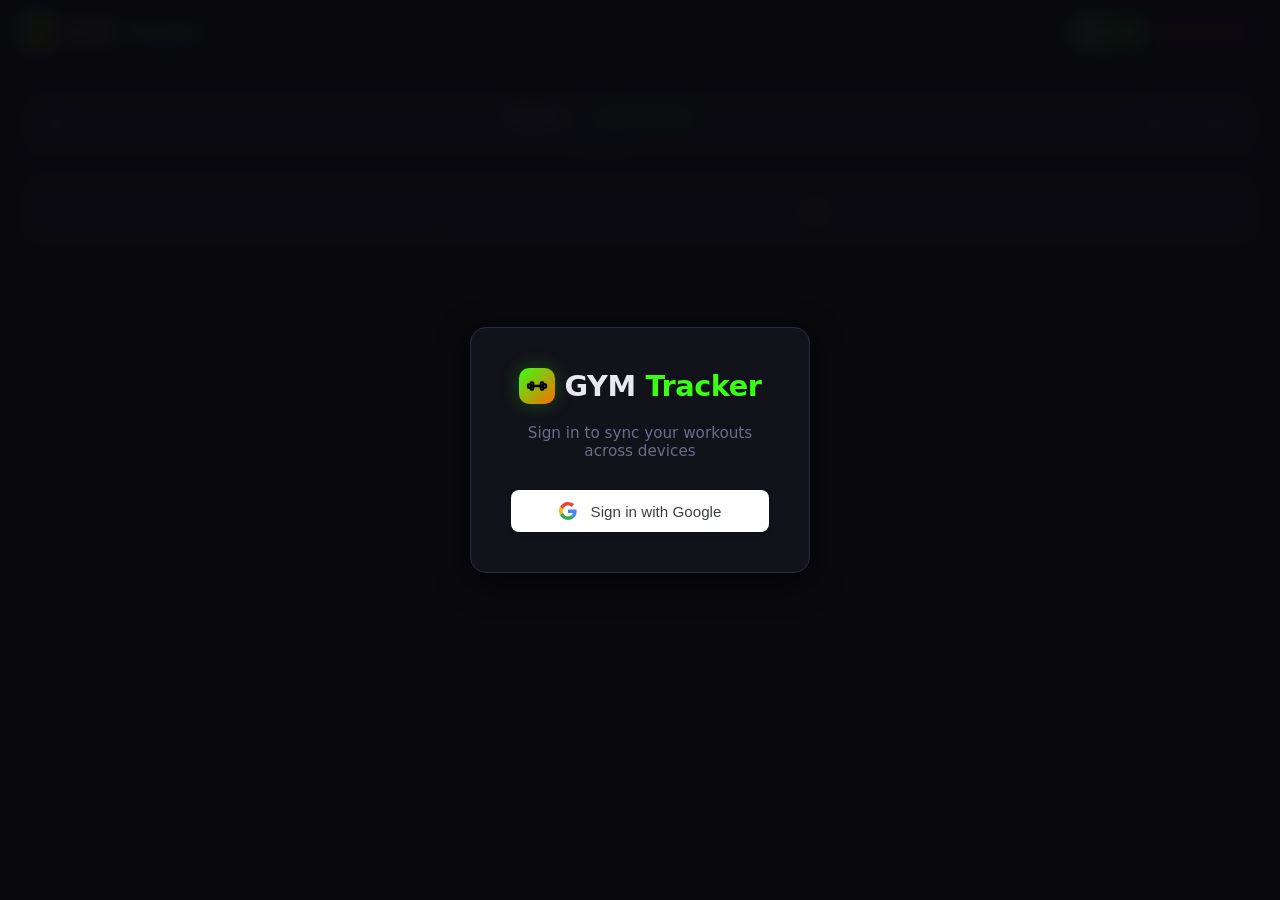
==== index.html @ c867c42c "Add some charts" ====
<!DOCTYPE html>
<html lang="en">
<head>
  <meta charset="UTF-8" />
  <meta name="viewport" content="width=device-width, initial-scale=1.0" />
  <meta name="theme-color" content="#0a0a0f" />
  <meta name="description" content="GYM Tracker – Intermediate Advanced Workout PWA" />
  <title>GYM Tracker</title>
  <link rel="manifest" href="manifest.json" />
  <link rel="icon" type="image/svg+xml" href="favicon.svg" />
  <link rel="shortcut icon" href="favicon.svg" />
  <link rel="stylesheet" href="css/styles.css" />
</head>
<body>

<!-- ── Header ──────────────────────────────────────────────── -->
<header>
  <div class="header-inner">
    <div class="logo">
      <div class="logo-icon">
        <!-- Dumbbell SVG -->
        <svg xmlns="http://www.w3.org/2000/svg" width="22" height="22" viewBox="0 0 24 24"
             fill="none" stroke="#000" stroke-width="2.2" stroke-linecap="round" stroke-linejoin="round">
          <rect x="2"  y="10" width="4" height="4" rx="1"/>
          <rect x="18" y="10" width="4" height="4" rx="1"/>
          <rect x="5"  y="8"  width="3" height="8" rx="1"/>
          <rect x="16" y="8"  width="3" height="8" rx="1"/>
          <line x1="8" y1="12" x2="16" y2="12" stroke-width="2.5"/>
        </svg>
      </div>
      GYM <span>Tracker</span>
    </div>
    <div class="header-actions">
      <div id="save-indicator">
        <svg viewBox="0 0 16 16" fill="none" stroke="currentColor"
             stroke-width="2.5" stroke-linecap="round" stroke-linejoin="round">
          <polyline points="2 8 6 12 14 4"/>
        </svg>
        Saved
      </div>
      <div id="cloud-indicator" class="cloud-indicator"></div>
      
      <!-- New User Profile / Sign Out Block -->
      <div id="user-profile" class="user-profile" style="display: none;">
        <img id="user-avatar" src="" alt="Avatar" />
        <button class="btn btn-ghost btn-sm" onclick="signOut()" title="Sign Out">
          <svg width="14" height="14" viewBox="0 0 24 24" fill="none" stroke="currentColor" stroke-width="2.5" stroke-linecap="round" stroke-linejoin="round"><path d="M9 21H5a2 2 0 0 1-2-2V5a2 2 0 0 1 2-2h4"></path><polyline points="16 17 21 12 16 7"></polyline><line x1="21" y1="12" x2="9" y2="12"></line></svg>
        </button>
      </div>
      
      <!-- Nav Toggles -->
      <button id="btn-nav-stats" class="btn btn-neon btn-sm" onclick="openStatsView()">
        📊 Stats
      </button>
      <button id="btn-nav-workout" class="btn btn-neon btn-sm" onclick="closeStatsView()" style="display: none;">
        🏋️ Workouts
      </button>

      <button class="btn btn-danger btn-sm" onclick="openConfirm()">
        🗑 Reset Week
      </button>
    </div>
  </div>
</header>


<!-- ── Main ────────────────────────────────────────────────── -->
<main>
  
  <!-- ── WORKOUT VIEW ── -->
  <div id="view-workout">
    <!-- ── Week Navigation ──────────────────────────────────── -->
    <div class="week-nav">
      <button class="btn-week-nav" onclick="prevWeek()" title="Previous week (←)">
        <svg xmlns="http://www.w3.org/2000/svg" width="16" height="16" viewBox="0 0 24 24"
             fill="none" stroke="currentColor" stroke-width="2.5"
             stroke-linecap="round" stroke-linejoin="round">
          <polyline points="15 18 9 12 15 6"/>
        </svg>
      </button>

      <div class="week-nav-center">
        <div class="week-nav-top">
          <span id="week-label" class="week-label-text">Week —</span>
          <span id="week-context" class="week-context-badge badge-current">Current Week</span>
        </div>
        <div id="week-date-range" class="week-date-range">Loading…</div>
      </div>

      <button class="btn-week-nav" onclick="nextWeek()" title="Next week (→)">
        <svg xmlns="http://www.w3.org/2000/svg" width="16" height="16" viewBox="0 0 24 24"
             fill="none" stroke="currentColor" stroke-width="2.5"
             stroke-linecap="round" stroke-linejoin="round">
          <polyline points="9 18 15 12 9 6"/>
        </svg>
      </button>

      <button class="btn btn-ghost btn-sm" id="btn-today" onclick="goToCurrentWeek()">
        Today
      </button>
    </div>

    <!-- ── Stats Bar ─────────────────────────────────────────── -->
    <div class="week-stats" id="week-stats">
      <div class="stats-empty">No exercises logged for this week yet — add some! 💪</div>
    </div>

    <!-- ── Day Cards ─────────────────────────────────────────── -->
    <div class="days-grid" id="days-grid">
      <!-- Populated by render.js → renderAll() -->
    </div>
  </div>
  <!-- ── END WORKOUT VIEW ── -->

  <!-- ── STATS / ANALYTICS VIEW ── -->
  <div id="view-stats" style="display: none;">
    <h2 class="stats-page-title">Analytics & Progress</h2>
    
    <div class="chart-card">
      <h3>Workout Consistency</h3>
      <p class="chart-subtitle">Total workouts completed per week</p>
      <div class="chart-container">
        <canvas id="consistencyChart"></canvas>
      </div>
    </div>

    <div class="chart-card">
      <div class="chart-header">
        <div>
          <h3>Exercise Progression</h3>
          <p class="chart-subtitle">Max weight logged per week</p>
        </div>
        <select id="stats-exercise-select" class="custom-input" style="width: auto; min-width: 200px;" onchange="updateProgressionChart()"></select>
      </div>
      <div class="chart-container">
        <canvas id="progressionChart"></canvas>
      </div>
    </div>
  </div>
  <!-- ── END STATS VIEW ── -->

</main>

<footer>
  Built with ❤️ · <a href="#" onclick="openConfirm(); return false;">Reset Week</a>
</footer>

<!-- ── Add Exercise Modal ───────────────────────────────────── -->
<div class="modal-overlay" id="modal-overlay" onclick="handleOverlayClick(event)">
  <div class="modal" role="dialog" aria-modal="true" aria-labelledby="modal-title">
    <div class="modal-header">
      <div>
        <div class="modal-title" id="modal-title">Add Exercise</div>
        <div class="modal-day-tag" id="modal-day-tag"></div>
      </div>
      <button class="btn-close-modal" onclick="closeModal()" title="Close">✕</button>
    </div>
    <div class="modal-search-wrap">
      <div class="search-wrap-inner">
        <span class="search-icon">🔍</span>
        <input
          class="modal-search"
          id="modal-search"
          type="text"
          placeholder="Search exercises…"
          autocomplete="off"
          oninput="filterExercises(this.value)"
        />
      </div>
    </div>
    <div class="exercise-db-list" id="exercise-db-list"></div>

    <!-- ── Custom Exercise Footer ─────────────────────────── -->
    <div class="modal-custom-footer">

      <!-- Toggle button (collapsed by default) -->
      <button class="btn-custom-toggle" id="btn-custom-toggle"
              onclick="toggleCustomForm()">
        <svg xmlns="http://www.w3.org/2000/svg" width="14" height="14" viewBox="0 0 24 24"
             fill="none" stroke="currentColor" stroke-width="2.5"
             stroke-linecap="round" stroke-linejoin="round">
          <line x1="12" y1="5" x2="12" y2="19"/><line x1="5" y1="12" x2="19" y2="12"/>
        </svg>
        Add Custom Exercise
      </button>

      <!-- Expandable form (hidden by default) -->
      <div class="custom-exercise-form" id="custom-exercise-form">
        <div class="custom-form-fields">
          <div class="custom-field">
            <label class="custom-label">Exercise Name</label>
            <input
              class="custom-input"
              id="custom-ex-name"
              type="text"
              placeholder="e.g. Cable Face Pull"
              autocomplete="off"
              oninput="validateCustomForm()"
            />
          </div>
          <div class="custom-field">
            <label class="custom-label">Video URL <span class="custom-label-opt">(optional)</span></label>
            <input
              class="custom-input"
              id="custom-ex-url"
              type="url"
              placeholder="https://youtu.be/…"
              autocomplete="off"
              oninput="validateCustomForm()"
            />
          </div>
        </div>
        <div class="custom-form-actions">
          <button class="btn btn-ghost btn-sm" onclick="cancelCustomForm()">Cancel</button>
          <button class="btn btn-neon btn-sm" id="btn-add-custom"
                  onclick="submitCustomExercise()" disabled>
            Add Exercise
          </button>
        </div>
      </div>

    </div>
  </div>
</div>

<!-- ── Reset Confirm Dialog ─────────────────────────────────── -->
<div id="confirm-overlay" onclick="handleConfirmOverlay(event)">
  <div class="confirm-box">
    <div class="confirm-icon">⚠️</div>
    <div class="confirm-title">Reset the entire week?</div>
    <div class="confirm-text">
      This will permanently remove all exercises and set data.
      This action cannot be undone.
    </div>
    <div class="confirm-actions">
      <button class="btn btn-ghost"  onclick="closeConfirm()">Cancel</button>
      <button class="btn btn-danger" onclick="confirmReset()">Yes, Reset</button>
    </div>
  </div>
</div>

<!-- ── Scripts (order matters) ──────────────────────────────── -->
<!-- Chart.js -->
<script src="https://cdn.jsdelivr.net/npm/chart.js"></script>

<!-- Firebase SDK (compat v9) -->
<script src="https://www.gstatic.com/firebasejs/10.4.0/firebase-app-compat.js"></script>
<script src="https://www.gstatic.com/firebasejs/10.4.0/firebase-auth-compat.js"></script>
<script src="https://www.gstatic.com/firebasejs/10.4.0/firebase-firestore-compat.js"></script>

<!-- Application Scripts -->
<script src="js/data.js"></script>
<script src="js/firebase.js"></script>
<script src="js/state.js"></script>
<script src="js/render.js"></script>
<script src="js/modal.js"></script>
<script src="js/week.js"></script>
<script src="js/stats.js"></script>
<script src="js/app.js"></script>

<!-- ── Auth Overlay ─────────────────────────────────────────── -->
<div id="auth-overlay" class="auth-overlay open">
  <div class="auth-card">
    <div class="logo" style="display: flex;">
      <div class="logo-icon">
        <svg xmlns="http://www.w3.org/2000/svg" width="22" height="22" viewBox="0 0 24 24"
             fill="none" stroke="#000" stroke-width="2.2" stroke-linecap="round" stroke-linejoin="round">
          <rect x="2"  y="10" width="4" height="4" rx="1"/>
          <rect x="18" y="10" width="4" height="4" rx="1"/>
          <rect x="5"  y="8"  width="3" height="8" rx="1"/>
          <rect x="16" y="8"  width="3" height="8" rx="1"/>
          <line x1="8" y1="12" x2="16" y2="12" stroke-width="2.5"/>
        </svg>
      </div>
      GYM <span>Tracker</span>
    </div>
    <p>Sign in to sync your workouts across devices</p>
    <button class="btn btn-google" onclick="signIn()">
      <svg style="margin-right: 8px;" width="18" height="18" viewBox="0 0 48 48">
        <path fill="#EA4335" d="M24 9.5c3.54 0 6.71 1.22 9.21 3.6l6.85-6.85C35.9 2.38 30.47 0 24 0 14.62 0 6.51 5.38 2.56 13.22l7.98 6.19C12.43 13.72 17.74 9.5 24 9.5z"/>
        <path fill="#4285F4" d="M46.98 24.55c0-1.57-.15-3.09-.38-4.55H24v9.02h12.94c-.58 2.96-2.26 5.48-4.78 7.18l7.73 6c4.51-4.18 7.09-10.36 7.09-17.65z"/>
        <path fill="#FBBC05" d="M10.53 28.59c-.48-1.45-.76-2.99-.76-4.59s.27-3.14.76-4.59l-7.98-6.19C.92 16.46 0 20.12 0 24c0 3.88.92 7.54 2.56 10.78l7.97-6.19z"/>
        <path fill="#34A853" d="M24 48c6.48 0 11.93-2.13 15.89-5.81l-7.73-6c-2.15 1.45-4.92 2.3-8.16 2.3-6.26 0-11.57-4.22-13.47-9.91l-7.98 6.19C6.51 42.62 14.62 48 24 48z"/>
        <path fill="none" d="M0 0h48v48H0z"/>
      </svg>
      Sign in with Google
    </button>
  </div>
</div>

</body>
</html>
---- css/styles.css ----
/* ── Reset & Root ───────────────────────────────────── */
*, *::before, *::after { box-sizing: border-box; margin: 0; padding: 0; }

:root {
  --bg:        #0a0a0f;
  --surface:   #12121a;
  --card:      #1a1a26;
  --card2:     #20202e;
  --border:    #2a2a3e;
  --neon:      #39ff14;
  --neon2:     #ff6b00;
  --text:      #e8e8f0;
  --muted:     #6b6b8a;
  --danger:    #ff3d5a;
  --radius:    16px;
  --radius-sm: 8px;
  --shadow:    0 8px 32px rgba(0,0,0,.6);
  --glow:      0 0 18px rgba(57,255,20,.25);
  --glow2:     0 0 18px rgba(255,107,0,.25);
  --font:      'Inter', 'Segoe UI', system-ui, sans-serif;
}

html { scroll-behavior: smooth; }

body {
  background: var(--bg);
  color: var(--text);
  font-family: var(--font);
  min-height: 100vh;
  overflow-x: hidden;
}

/* ── Scrollbar ──────────────────────────────────────── */
::-webkit-scrollbar { width: 6px; }
::-webkit-scrollbar-track { background: var(--surface); }
::-webkit-scrollbar-thumb { background: var(--border); border-radius: 4px; }
::-webkit-scrollbar-thumb:hover { background: var(--neon); }

/* ── Noise overlay ──────────────────────────────────── */
body::before {
  content: '';
  position: fixed; inset: 0; pointer-events: none; z-index: 0;
  background-image: url("data:image/svg+xml,%3Csvg viewBox='0 0 200 200' xmlns='http://www.w3.org/2000/svg'%3E%3Cfilter id='n'%3E%3CfeTurbulence type='fractalNoise' baseFrequency='.9' numOctaves='4' stitchTiles='stitch'/%3E%3C/filter%3E%3Crect width='100%25' height='100%25' filter='url(%23n)' opacity='.03'/%3E%3C/svg%3E");
  opacity: .4;
}

/* ── Header ─────────────────────────────────────────── */
header {
  position: sticky; top: 0; z-index: 100;
  background: rgba(10,10,15,.85);
  backdrop-filter: blur(20px);
  -webkit-backdrop-filter: blur(20px);
  border-bottom: 1px solid var(--border);
  padding: 0 20px;
}
.header-inner {
  max-width: 1400px;
  margin: 0 auto;
  height: 64px;
  display: flex;
  align-items: center;
  justify-content: space-between;
  gap: 16px;
}
.logo {
  display: flex; align-items: center; gap: 10px;
  font-size: 1.25rem; font-weight: 800; letter-spacing: -.5px;
}
.logo-icon {
  width: 36px; height: 36px; border-radius: 10px;
  background: linear-gradient(135deg, var(--neon), var(--neon2));
  display: flex; align-items: center; justify-content: center;
  font-size: 1.1rem; box-shadow: var(--glow);
}
.logo span { color: var(--neon); }

.header-actions { display: flex; align-items: center; gap: 10px; }

/* ── Save indicator ─────────────────────────────────── */
#save-indicator {
  display: flex; align-items: center; gap: 6px;
  font-size: .78rem; font-weight: 600; color: var(--neon);
  opacity: 0; transition: opacity .3s;
  padding: 4px 10px; border-radius: 20px;
  background: rgba(57,255,20,.08);
  border: 1px solid rgba(57,255,20,.2);
  white-space: nowrap;
}
#save-indicator.visible { opacity: 1; }
#save-indicator svg { width: 14px; height: 14px; }

/* ── Cloud indicator ────────────────────────────────── */
.cloud-indicator {
  display: flex; align-items: center; gap: 6px;
  font-size: .78rem; font-weight: 600;
  opacity: 0; transition: opacity .3s, background .3s, color .3s, border-color .3s;
  padding: 4px 10px; border-radius: 20px;
  white-space: nowrap;
}
.cloud-indicator.visible { opacity: 1; }

.cloud-syncing {
  color: #fff;
  background: rgba(255,255,255,.08);
  border: 1px solid rgba(255,255,255,.2);
}
.cloud-synced {
  color: var(--neon);
  background: rgba(57,255,20,.08);
  border: 1px solid rgba(57,255,20,.2);
}
.cloud-error {
  color: var(--danger);
  background: rgba(255,61,90,.08);
  border: 1px solid rgba(255,61,90,.2);
}

.cloud-spin {
  display: inline-block;
  animation: spin 1s linear infinite;
  font-size: 1.1em;
}
@keyframes spin { 100% { transform: rotate(360deg); } }

/* ── Buttons ────────────────────────────────────────── */
.btn {
  display: inline-flex; align-items: center; gap: 6px;
  padding: 8px 16px; border-radius: var(--radius-sm);
  font-size: .85rem; font-weight: 600; cursor: pointer;
  border: none; outline: none; transition: all .18s ease;
  position: relative; overflow: hidden;
  user-select: none;
}
.btn::after {
  content: ''; position: absolute; inset: 0;
  background: rgba(255,255,255,.07);
  opacity: 0; transition: opacity .15s;
}
.btn:hover::after { opacity: 1; }
.btn:active { transform: scale(.96); }

.btn-neon {
  background: linear-gradient(135deg, var(--neon), #1dde08);
  color: #000; box-shadow: var(--glow);
}
.btn-neon:hover { box-shadow: 0 0 28px rgba(57,255,20,.5); }

.btn-orange {
  background: linear-gradient(135deg, var(--neon2), #ff8c00);
  color: #fff; box-shadow: var(--glow2);
}
.btn-orange:hover { box-shadow: 0 0 28px rgba(255,107,0,.5); }

.btn-ghost {
  background: transparent; color: var(--muted);
  border: 1px solid var(--border);
}
.btn-ghost:hover { border-color: var(--neon); color: var(--neon); }

.btn-danger {
  background: rgba(255,61,90,.12); color: var(--danger);
  border: 1px solid rgba(255,61,90,.25);
}
.btn-danger:hover { background: rgba(255,61,90,.22); box-shadow: 0 0 18px rgba(255,61,90,.3); }

.btn-sm  { padding: 5px 10px; font-size: .78rem; border-radius: 6px; }
.btn-xs  { padding: 3px 8px;  font-size: .72rem; border-radius: 5px; }

/* ── Main ────────────────────────────────────────────── */
main {
  max-width: 1400px;
  margin: 0 auto;
  padding: 28px 20px 60px;
  position: relative; z-index: 1;
}

/* ── Week header ────────────────────────────────────── */
.week-header {
  display: flex; align-items: center; justify-content: space-between;
  margin-bottom: 28px; flex-wrap: wrap; gap: 12px;
}
.week-title {
  font-size: 1.5rem; font-weight: 800; letter-spacing: -.5px;
}
.week-title span { color: var(--neon); }

/* ── Days grid ──────────────────────────────────────── */
.days-grid {
  display: grid;
  grid-template-columns: repeat(auto-fill, minmax(320px, 1fr));
  gap: 20px;
}

/* ── Day card ───────────────────────────────────────── */
.day-card {
  background: var(--card);
  border: 1px solid var(--border);
  border-radius: var(--radius);
  overflow: hidden;
  box-shadow: var(--shadow);
  animation: cardIn .4s cubic-bezier(.22,1,.36,1) both;
  transition: border-color .25s, box-shadow .25s;
}
.day-card:hover {
  border-color: rgba(57,255,20,.2);
  box-shadow: var(--shadow), var(--glow);
}
.day-card.rest-day:hover {
  border-color: rgba(107,107,138,.3);
  box-shadow: var(--shadow);
}

@keyframes cardIn {
  from { opacity: 0; transform: translateY(24px); }
  to   { opacity: 1; transform: translateY(0); }
}

.day-card:nth-child(1) { animation-delay: .05s; }
.day-card:nth-child(2) { animation-delay: .10s; }
.day-card:nth-child(3) { animation-delay: .15s; }
.day-card:nth-child(4) { animation-delay: .20s; }
.day-card:nth-child(5) { animation-delay: .25s; }
.day-card:nth-child(6) { animation-delay: .30s; }
.day-card:nth-child(7) { animation-delay: .35s; }

.day-header {
  padding: 16px 18px;
  display: flex; align-items: center; justify-content: space-between;
  border-bottom: 1px solid var(--border);
  position: relative;
}
.day-header::before {
  content: '';
  position: absolute; left: 0; top: 0; bottom: 0; width: 3px;
  background: linear-gradient(180deg, var(--neon), var(--neon2));
  border-radius: 0 2px 2px 0;
}
.rest-day .day-header::before { background: var(--muted); opacity: .4; }

.day-name {
  font-size: 1rem; font-weight: 700; letter-spacing: .02em;
}
.day-badge {
  font-size: .7rem; font-weight: 700; text-transform: uppercase;
  letter-spacing: .08em; padding: 3px 8px; border-radius: 20px;
}
.badge-active {
  background: rgba(57,255,20,.12);
  color: var(--neon);
  border: 1px solid rgba(57,255,20,.2);
}
.badge-rest {
  background: rgba(107,107,138,.12);
  color: var(--muted);
  border: 1px solid rgba(107,107,138,.2);
}

.day-body { padding: 16px 18px; }

/* ── Rest day ───────────────────────────────────────── */
.rest-content {
  display: flex; flex-direction: column; align-items: center;
  gap: 8px; padding: 20px 0; opacity: .5;
}
.rest-icon { font-size: 2.2rem; }
.rest-text  { font-size: .85rem; color: var(--muted); font-weight: 500; }

/* ── Exercise list ──────────────────────────────────── */
.exercise-list { display: flex; flex-direction: column; gap: 14px; }

/* ── Exercise item ──────────────────────────────────── */
.exercise-item {
  background: var(--card2);
  border: 1px solid var(--border);
  border-radius: var(--radius-sm);
  overflow: hidden;
  animation: exerciseIn .3s cubic-bezier(.22,1,.36,1) both;
}
@keyframes exerciseIn {
  from { opacity: 0; transform: scaleY(.8); transform-origin: top; }
  to   { opacity: 1; transform: scaleY(1); }
}

.exercise-header {
  padding: 10px 12px;
  display: flex; align-items: center; gap: 8px;
  border-bottom: 1px solid var(--border);
}
.exercise-name-link {
  flex: 1; font-size: .9rem; font-weight: 600;
  color: var(--neon); text-decoration: none;
  transition: color .15s;
}
.exercise-name-link:hover { color: #fff; text-shadow: 0 0 12px var(--neon); }
.exercise-name-link::after {
  content: ' ↗';
  font-size: .72em;
  opacity: .6;
}

.btn-remove-ex {
  width: 22px; height: 22px; border-radius: 50%;
  background: rgba(255,61,90,.1); border: 1px solid rgba(255,61,90,.2);
  color: var(--danger); font-size: .8rem; line-height: 1;
  display: flex; align-items: center; justify-content: center;
  cursor: pointer; transition: all .15s; flex-shrink: 0;
}
.btn-remove-ex:hover {
  background: rgba(255,61,90,.25);
  box-shadow: 0 0 10px rgba(255,61,90,.3);
  transform: rotate(90deg) scale(1.1);
}

/* ── Sets ───────────────────────────────────────────── */
.sets-container { padding: 10px 12px; display: flex; flex-direction: column; gap: 8px; }

.set-row {
  display: flex; align-items: center; gap: 8px;
  animation: setIn .25s ease both;
}
@keyframes setIn {
  from { opacity: 0; transform: translateX(-10px); }
  to   { opacity: 1; transform: translateX(0); }
}

.set-label {
  font-size: .72rem; font-weight: 700; color: var(--muted);
  text-transform: uppercase; letter-spacing: .04em;
  min-width: 44px; flex-shrink: 0;
}

.set-input {
  flex: 1; background: var(--bg);
  border: 1px solid var(--border); border-radius: 6px;
  color: var(--text); font-size: .85rem; font-family: var(--font);
  padding: 6px 10px; outline: none;
  transition: border-color .15s, box-shadow .15s;
}
.set-input::placeholder { color: var(--muted); font-size: .78rem; }
.set-input:focus {
  border-color: var(--neon);
  box-shadow: 0 0 0 2px rgba(57,255,20,.12);
}

.btn-remove-set {
  width: 22px; height: 22px; border-radius: 50%;
  background: transparent; border: 1px solid var(--border);
  color: var(--muted); font-size: .75rem; line-height: 1;
  display: flex; align-items: center; justify-content: center;
  cursor: pointer; transition: all .15s; flex-shrink: 0;
}
.btn-remove-set:hover {
  border-color: var(--danger); color: var(--danger);
  transform: scale(1.15);
}

.sets-actions {
  padding: 0 12px 12px;
  display: flex; gap: 8px;
}

/* ── Add exercise area ──────────────────────────────── */
.add-exercise-area { margin-top: 12px; }

/* ── Modal ──────────────────────────────────────────── */
.modal-overlay {
  position: fixed; inset: 0; z-index: 500;
  background: rgba(0,0,0,.7);
  backdrop-filter: blur(6px);
  display: flex; align-items: center; justify-content: center;
  padding: 20px;
  opacity: 0; pointer-events: none;
  transition: opacity .25s;
}
.modal-overlay.open {
  opacity: 1; pointer-events: all;
}
.modal {
  background: var(--card);
  border: 1px solid var(--border);
  border-radius: var(--radius);
  box-shadow: 0 24px 80px rgba(0,0,0,.8), var(--glow);
  width: 100%; max-width: 480px;
  max-height: 85vh;
  display: flex; flex-direction: column;
  transform: scale(.92) translateY(20px);
  transition: transform .3s cubic-bezier(.22,1,.36,1);
  overflow: hidden;
}
.modal-overlay.open .modal {
  transform: scale(1) translateY(0);
}

.modal-header {
  padding: 18px 20px;
  display: flex; align-items: center; justify-content: space-between;
  border-bottom: 1px solid var(--border);
}
.modal-title    { font-size: 1rem; font-weight: 700; }
.modal-day-tag  {
  font-size: .72rem; color: var(--neon); font-weight: 600;
  background: rgba(57,255,20,.08); padding: 2px 8px; border-radius: 20px;
}
.btn-close-modal {
  width: 28px; height: 28px; border-radius: 50%;
  background: var(--card2); border: 1px solid var(--border);
  color: var(--muted); font-size: 1rem; line-height: 1;
  display: flex; align-items: center; justify-content: center;
  cursor: pointer; transition: all .15s;
}
.btn-close-modal:hover { color: var(--danger); border-color: var(--danger); transform: rotate(90deg); }

.modal-search-wrap { padding: 14px 20px; border-bottom: 1px solid var(--border); }
.modal-search {
  width: 100%;
  background: var(--bg); border: 1px solid var(--border);
  border-radius: var(--radius-sm); color: var(--text);
  font-size: .9rem; font-family: var(--font);
  padding: 9px 14px 9px 36px; outline: none;
  transition: border-color .15s, box-shadow .15s;
}
.modal-search:focus {
  border-color: var(--neon);
  box-shadow: 0 0 0 3px rgba(57,255,20,.1);
}
.search-icon {
  position: absolute; left: 12px; top: 50%; transform: translateY(-50%);
  color: var(--muted); font-size: .95rem; pointer-events: none;
}
.search-wrap-inner { position: relative; }

.exercise-db-list {
  overflow-y: auto;
  padding: 10px 12px;
  display: flex; flex-direction: column; gap: 4px;
  flex: 1;
}

.db-item {
  padding: 10px 12px;
  border-radius: var(--radius-sm);
  cursor: pointer;
  display: flex; align-items: center; justify-content: space-between;
  gap: 8px;
  transition: background .15s, transform .1s;
  border: 1px solid transparent;
}
.db-item:hover {
  background: rgba(57,255,20,.08);
  border-color: rgba(57,255,20,.15);
  transform: translateX(4px);
}
.db-item.already-added {
  opacity: .4; cursor: default; pointer-events: none;
}
.db-item-name { font-size: .88rem; font-weight: 500; }
.db-item-add {
  color: var(--neon); font-size: .72rem; font-weight: 700;
  opacity: 0; transition: opacity .15s;
  white-space: nowrap;
}
.db-item:hover .db-item-add { opacity: 1; }
.db-no-results {
  text-align: center; padding: 32px; color: var(--muted);
  font-size: .88rem;
}

/* ── Confirm dialog ─────────────────────────────────── */
#confirm-overlay {
  position: fixed; inset: 0; z-index: 600;
  background: rgba(0,0,0,.75);
  backdrop-filter: blur(6px);
  display: flex; align-items: center; justify-content: center;
  padding: 20px;
  opacity: 0; pointer-events: none;
  transition: opacity .2s;
}
#confirm-overlay.open { opacity: 1; pointer-events: all; }
.confirm-box {
  background: var(--card);
  border: 1px solid var(--border);
  border-radius: var(--radius);
  padding: 28px;
  max-width: 380px; width: 100%;
  text-align: center;
  box-shadow: 0 24px 60px rgba(0,0,0,.8);
  transform: scale(.9);
  transition: transform .25s cubic-bezier(.22,1,.36,1);
}
#confirm-overlay.open .confirm-box { transform: scale(1); }
.confirm-icon  { font-size: 2.5rem; margin-bottom: 10px; }
.confirm-title { font-size: 1.05rem; font-weight: 700; margin-bottom: 6px; }
.confirm-text  { font-size: .85rem; color: var(--muted); margin-bottom: 20px; line-height: 1.5; }
.confirm-actions { display: flex; gap: 10px; justify-content: center; }

/* ── Exercise count badge ───────────────────────────── */
.ex-count {
  font-size: .7rem; font-weight: 700; color: var(--muted);
  margin-left: 6px; padding: 1px 6px;
  background: var(--surface); border-radius: 20px;
}

/* ── Footer ─────────────────────────────────────────── */
footer {
  text-align: center;
  padding: 20px;
  font-size: .75rem;
  color: var(--muted);
  border-top: 1px solid var(--border);
  position: relative; z-index: 1;
}
footer a { color: var(--neon); text-decoration: none; }

/* ── Responsive ─────────────────────────────────────── */
@media (max-width: 640px) {
  .days-grid   { grid-template-columns: 1fr; }
  .week-header { flex-direction: column; align-items: flex-start; }
}

/* ── Pulse animation ────────────────────────────────── */
@keyframes pulse-neon {
  0%, 100% { box-shadow: var(--glow); }
  50%       { box-shadow: 0 0 30px rgba(57,255,20,.5); }
}
.btn-neon { animation: pulse-neon 3s infinite; }

/* ── Rest day ───────────────────────────────────────── */
.rest-day { opacity: .8; }

/* ── Progress dots ──────────────────────────────────── */
.day-progress { display: flex; gap: 4px; margin-top: 6px; }
.dot {
  width: 6px; height: 6px; border-radius: 50%;
  background: var(--border);
  transition: background .2s;
}
.dot.filled { background: var(--neon); box-shadow: 0 0 6px var(--neon); }

/* ════════════════════════════════════════════════════════════
   WEEK NAVIGATION BAR
   ════════════════════════════════════════════════════════════

   Layout (one strict horizontal row, never wraps on desktop):
   ┌─────────────────────────────────────────────────────────┐
   │  [‹]   Week 40 · CURRENT WEEK   ·  Sep 29–Oct 5   [›]  │  [Today]
   └─────────────────────────────────────────────────────────┘
*/

.week-nav {
  /* One horizontal row, vertically centred, never wraps */
  display: flex;
  flex-direction: row;
  align-items: center;
  flex-wrap: nowrap;
  gap: 12px;

  background: var(--card);
  border: 1px solid var(--border);
  border-radius: var(--radius);
  padding: 12px 16px;
  margin-bottom: 14px;
  box-shadow: var(--shadow);
  min-height: 60px;
}

/* ── Arrow buttons ‹ › ───────────────────────────────── */
.btn-week-nav {
  /* Explicit flex item – fixed square, never shrinks */
  display: flex;
  align-items: center;
  justify-content: center;
  flex-shrink: 0;
  width: 36px;
  height: 36px;

  background: var(--card2);
  border: 1px solid var(--border);
  border-radius: var(--radius-sm);
  color: var(--text);
  cursor: pointer;
  transition: border-color .15s, color .15s, box-shadow .15s, transform .1s;
}
.btn-week-nav:hover {
  border-color: var(--neon);
  color: var(--neon);
  box-shadow: var(--glow);
}
.btn-week-nav:active { transform: scale(.92); }
.btn-week-nav svg { display: block; flex-shrink: 0; }

/* ── Center block (week label + badge + date) ────────── */
.week-nav-center {
  /* Takes all remaining space, content centred */
  flex: 1 1 auto;
  min-width: 0;          /* allow shrink without overflow */
  display: flex;
  flex-direction: column;
  align-items: center;
  justify-content: center;
  gap: 3px;
  text-align: center;
}

/* Top row: bold week number + coloured badge — always one line */
.week-nav-top {
  display: flex;
  flex-direction: row;
  align-items: center;
  justify-content: center;
  flex-wrap: nowrap;
  gap: 8px;
  white-space: nowrap;
}

.week-label-text {
  font-size: 1rem;
  font-weight: 800;
  letter-spacing: -.3px;
  white-space: nowrap;
}

/* Date range row — always one line */
.week-date-range {
  font-size: .76rem;
  color: var(--muted);
  white-space: nowrap;
  letter-spacing: .01em;
}

/* ── Context badges (Current Week / Last Week / …) ───── */
.week-context-badge {
  display: inline-flex;
  align-items: center;
  white-space: nowrap;
  font-size: .62rem;
  font-weight: 700;
  text-transform: uppercase;
  letter-spacing: .08em;
  padding: 2px 8px;
  border-radius: 20px;
  line-height: 1.6;
  flex-shrink: 0;
}
.badge-current {
  background: rgba(57,255,20,.12);
  color: var(--neon);
  border: 1px solid rgba(57,255,20,.25);
}
.badge-past {
  background: rgba(107,107,138,.12);
  color: var(--muted);
  border: 1px solid rgba(107,107,138,.25);
}
.badge-future {
  background: rgba(255,107,0,.12);
  color: var(--neon2);
  border: 1px solid rgba(255,107,0,.25);
}

/* ── Today button – pinned to the right ──────────────── */
/* Override .btn defaults that could cause layout issues */
#btn-today {
  flex-shrink: 0;
  white-space: nowrap;
}

/* ════════════════════════════════════════════════════════════
   STATS BAR
   ════════════════════════════════════════════════════════════

   Layout:
   ┌───────────┬───────────┬───────────┬───────────┬──────────┐
   │ Exercises │ Planned   │ Logged    │ Days      │  75%     │
   │    8      │   32      │  24/32    │   3/4     │ ▓▓▓▓░░   │
   └───────────┴───────────┴───────────┴───────────┴──────────┘
*/

.week-stats {
  display: flex;
  flex-direction: row;
  align-items: center;
  flex-wrap: nowrap;
  gap: 0;

  background: var(--card);
  border: 1px solid var(--border);
  border-radius: var(--radius);
  padding: 16px 20px;
  margin-bottom: 24px;
  min-height: 76px;
  box-shadow: var(--shadow);
}

/* Empty-state message */
.stats-empty {
  flex: 1;
  text-align: center;
  color: var(--muted);
  font-size: .85rem;
  font-style: italic;
}

/* Each stat column */
.stat-item {
  flex: 1 1 0;
  min-width: 0;
  display: flex;
  flex-direction: column;
  align-items: center;
  justify-content: center;
  text-align: center;
  padding: 0 8px;
}
.stat-item--progress { flex: 1.4 1 0; }

/* The big number */
.stat-value {
  font-size: 1.45rem;
  font-weight: 800;
  line-height: 1;
  margin-bottom: 4px;
  letter-spacing: -.5px;
  white-space: nowrap;
  transition: color .3s;
}

/* Fraction suffix  "/32" */
.stat-of {
  font-size: .72rem;
  font-weight: 600;
  color: var(--muted);
}

/* "%" suffix */
.stat-unit {
  font-size: .78rem;
  font-weight: 600;
  color: var(--muted);
}

/* Label underneath the number */
.stat-label {
  font-size: .65rem;
  color: var(--muted);
  text-transform: uppercase;
  letter-spacing: .07em;
  font-weight: 600;
  white-space: nowrap;
}

/* Thin vertical divider between columns */
.stat-divider {
  width: 1px;
  height: 40px;
  background: var(--border);
  flex-shrink: 0;
}

/* Mini progress bar (completion column) */
.stat-progress-bar {
  width: 68px;
  height: 4px;
  background: var(--border);
  border-radius: 2px;
  margin-top: 6px;
  overflow: hidden;
}
.stat-progress-fill {
  height: 100%;
  border-radius: 2px;
  transition: width .5s cubic-bezier(.22,1,.36,1), background .3s;
}

/* ── Responsive: collapse to 2-column grid on narrow screens ── */
@media (max-width: 680px) {
  /* Week nav: keep arrows + today on one row, center block full-width above */
  .week-nav {
    flex-wrap: wrap;
    justify-content: space-between;
  }
  .week-nav-center {
    order: -1;          /* move center block to the top */
    width: 100%;
    flex: 0 0 100%;
  }

  /* Stats: 2×2 grid + completion below */
  .week-stats {
    flex-wrap: wrap;
    justify-content: center;
    gap: 12px;
    padding: 14px;
  }
  .stat-item       { flex: 0 0 calc(50% - 1px); min-width: 100px; }
  .stat-item--progress { flex: 0 0 100%; border-top: 1px solid var(--border); padding-top: 10px; }
  .stat-divider    { display: none; }
  .stat-value      { font-size: 1.2rem; }
}

/* ════════════════════════════════════════════════════════════
   CUSTOM EXERCISE FOOTER  (bottom of the Add Exercise modal)
   ════════════════════════════════════════════════════════════ */

/* Wrapper — sits below the scrollable list, always visible */
.modal-custom-footer {
  border-top: 1px solid var(--border);
  background: var(--surface);
  flex-shrink: 0;
}

/* ── Toggle button ────────────────────────────────────── */
.btn-custom-toggle {
  width: 100%;
  display: flex;
  align-items: center;
  justify-content: center;
  gap: 7px;
  padding: 12px 16px;
  background: transparent;
  border: none;
  color: var(--muted);
  font-size: .82rem;
  font-weight: 600;
  font-family: var(--font);
  cursor: pointer;
  transition: color .15s, background .15s;
  letter-spacing: .02em;
}
.btn-custom-toggle:hover {
  color: var(--neon);
  background: rgba(57,255,20,.05);
}
.btn-custom-toggle.active {
  color: var(--neon);
  background: rgba(57,255,20,.06);
}
.btn-custom-toggle.active svg {
  transform: rotate(45deg);
  stroke: var(--neon);
}
.btn-custom-toggle svg {
  flex-shrink: 0;
  transition: transform .2s ease, stroke .15s;
}

/* ── Expandable form panel ────────────────────────────── */
.custom-exercise-form {
  display: grid;
  grid-template-rows: 0fr;
  transition: grid-template-rows .25s cubic-bezier(.22,1,.36,1);
  overflow: hidden;
}
.custom-exercise-form.open {
  grid-template-rows: 1fr;
}

/* Inner wrapper for the grid animation trick */
.custom-form-fields,
.custom-form-actions {
  overflow: hidden;
}

.custom-form-fields {
  display: flex;
  flex-direction: column;
  gap: 10px;
  padding: 4px 16px 12px;
}
.custom-form-actions {
  display: flex;
  align-items: center;
  justify-content: flex-end;
  gap: 8px;
  padding: 0 16px 14px;
}

/* ── Individual field ─────────────────────────────────── */
.custom-field {
  display: flex;
  flex-direction: column;
  gap: 5px;
}
.custom-label {
  font-size: .72rem;
  font-weight: 700;
  color: var(--muted);
  text-transform: uppercase;
  letter-spacing: .06em;
}
.custom-label-opt {
  font-weight: 400;
  text-transform: none;
  letter-spacing: 0;
  opacity: .7;
}
.custom-input {
  width: 100%;
  background: var(--bg);
  border: 1px solid var(--border);
  border-radius: var(--radius-sm);
  color: var(--text);
  font-size: .88rem;
  font-family: var(--font);
  padding: 8px 12px;
  outline: none;
  transition: border-color .15s, box-shadow .15s;
}
.custom-input::placeholder {
  color: var(--muted);
  font-size: .82rem;
}
.custom-input:focus {
  border-color: var(--neon);
  box-shadow: 0 0 0 2px rgba(57,255,20,.12);
}

/* Disabled "Add Exercise" button */
#btn-add-custom:disabled {
  opacity: .35;
  cursor: default;
  animation: none;
  box-shadow: none;
}
#btn-add-custom:not(:disabled) {
  animation: pulse-neon 3s infinite;
}

/* ════════════════════════════════════════════════════════════
   AUTH (Google Login Overlay & Profile)
   ════════════════════════════════════════════════════════════ */

/* Overlay taking up the whole screen until logged in */
.auth-overlay {
  position: fixed; inset: 0;
  background: rgba(10,10,15,0.95);
  backdrop-filter: blur(10px);
  z-index: 9999;
  display: flex; align-items: center; justify-content: center;
  opacity: 0; pointer-events: none; transition: opacity .3s ease;
}
.auth-overlay.open {
  opacity: 1; pointer-events: auto;
}

.auth-card {
  background: var(--surface);
  border: 1px solid var(--border);
  padding: 40px; border-radius: var(--radius);
  text-align: center;
  box-shadow: var(--shadow);
  max-width: 340px; width: 90%;
  transform: translateY(20px); transition: transform .3s ease;
}
.auth-overlay.open .auth-card {
  transform: translateY(0);
}

.auth-card .logo {
  justify-content: center;
  margin-bottom: 20px;
  font-size: 1.8rem;
}
.auth-card p {
  color: var(--muted);
  font-size: 0.95rem;
  margin-bottom: 30px;
}

/* Google Button */
.btn-google {
  background: #fff;
  color: #3c4043;
  width: 100%;
  display: flex; justify-content: center;
  font-weight: 500; font-size: 0.95rem;
  padding: 12px;
  box-shadow: 0 2px 4px rgba(0,0,0,0.2);
}
.btn-google:hover {
  background: #f8f9fa;
  box-shadow: 0 4px 8px rgba(0,0,0,0.3);
}

/* Header profile block */
.user-profile {
  display: flex; align-items: center; gap: 10px;
}
.user-profile img {
  width: 28px; height: 28px; border-radius: 50%;
  border: 1px solid var(--border);
}

/* ════════════════════════════════════════════════════════════
   STATS & ANALYTICS VIEW
   ════════════════════════════════════════════════════════════ */

.stats-page-title {
  font-size: 1.8rem;
  font-weight: 800;
  margin-bottom: 24px;
  color: #fff;
  letter-spacing: -0.5px;
}

.chart-card {
  background: var(--card);
  border: 1px solid var(--border);
  border-radius: var(--radius);
  padding: 24px;
  margin-bottom: 24px;
  box-shadow: var(--shadow);
}

.chart-header {
  display: flex;
  justify-content: space-between;
  align-items: flex-start;
  flex-wrap: wrap;
  gap: 16px;
  margin-bottom: 20px;
}

.chart-card h3 {
  font-size: 1.2rem;
  color: var(--text);
  margin-bottom: 4px;
}

.chart-subtitle {
  font-size: 0.85rem;
  color: var(--muted);
}

.chart-container {
  position: relative;
  height: 300px;
  width: 100%;
}

@media (max-width: 600px) {
  .chart-container {
    height: 250px;
  }
  .chart-card {
    padding: 16px;
  }
}
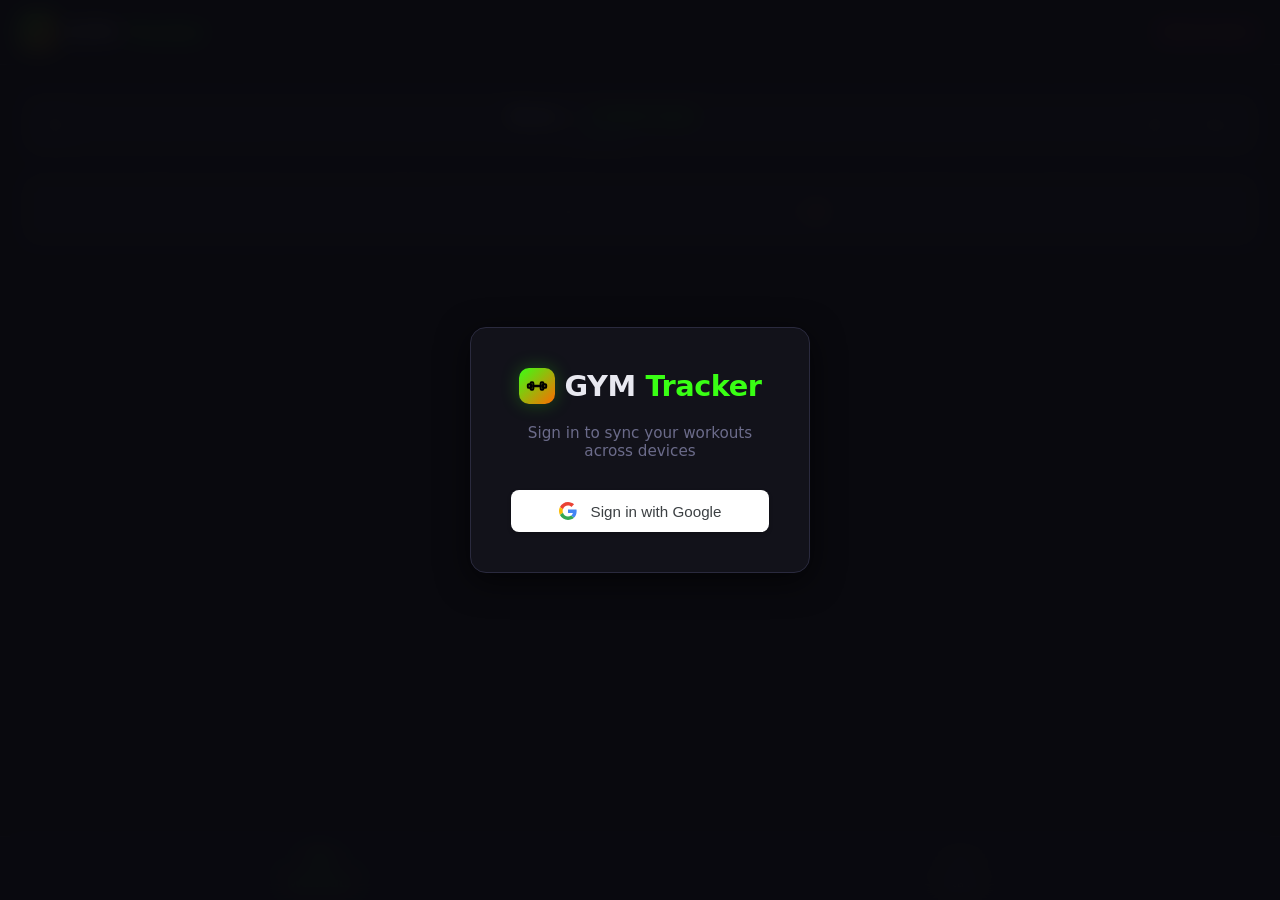
==== commit 0f25c7a6: "add" ====
--- a/index.html
+++ b/index.html
@@ -47,14 +47,6 @@
           <svg width="14" height="14" viewBox="0 0 24 24" fill="none" stroke="currentColor" stroke-width="2.5" stroke-linecap="round" stroke-linejoin="round"><path d="M9 21H5a2 2 0 0 1-2-2V5a2 2 0 0 1 2-2h4"></path><polyline points="16 17 21 12 16 7"></polyline><line x1="21" y1="12" x2="9" y2="12"></line></svg>
         </button>
       </div>
-      
-      <!-- Nav Toggles -->
-      <button id="btn-nav-stats" class="btn btn-neon btn-sm" onclick="openStatsView()">
-        📊 Stats
-      </button>
-      <button id="btn-nav-workout" class="btn btn-neon btn-sm" onclick="closeStatsView()" style="display: none;">
-        🏋️ Workouts
-      </button>
 
       <button class="btn btn-danger btn-sm" onclick="openConfirm()">
         🗑 Reset Week
@@ -114,36 +106,40 @@
 
   <!-- ── STATS / ANALYTICS VIEW ── -->
   <div id="view-stats" style="display: none;">
-    <h2 class="stats-page-title">Analytics & Progress</h2>
-    
-    <div class="chart-card">
-      <h3>Workout Consistency</h3>
-      <p class="chart-subtitle">Total workouts completed per week</p>
-      <div class="chart-container">
-        <canvas id="consistencyChart"></canvas>
-      </div>
-    </div>
-
-    <div class="chart-card">
-      <div class="chart-header">
-        <div>
-          <h3>Exercise Progression</h3>
-          <p class="chart-subtitle">Max weight logged per week</p>
-        </div>
-        <select id="stats-exercise-select" class="custom-input" style="width: auto; min-width: 200px;" onchange="updateProgressionChart()"></select>
-      </div>
-      <div class="chart-container">
-        <canvas id="progressionChart"></canvas>
-      </div>
+    <div class="stats-header-bar">
+      <h2 class="stats-page-title">Analytics & Progress</h2>
+      <p class="stats-page-subtitle">Exercise Progression · Max weight logged per week</p>
+    </div>
+
+    <!-- Grid container for all exercise progression charts -->
+    <div id="stats-charts-container" class="stats-charts-grid">
+      <!-- Populated dynamically by stats.js -->
     </div>
   </div>
   <!-- ── END STATS VIEW ── -->
-
 </main>
 
-<footer>
-  Built with ❤️ · <a href="#" onclick="openConfirm(); return false;">Reset Week</a>
-</footer>
+<!-- ── Bottom App Navigation ── -->
+<nav class="bottom-nav">
+  <button id="tab-workout" class="nav-tab active" onclick="closeStatsView()">
+    <svg xmlns="http://www.w3.org/2000/svg" width="24" height="24" viewBox="0 0 24 24" fill="none" stroke="currentColor" stroke-width="2" stroke-linecap="round" stroke-linejoin="round">
+      <path d="M18 8h1a4 4 0 0 1 0 8h-1"></path>
+      <path d="M2 8h16v9a4 4 0 0 1-4 4H6a4 4 0 0 1-4-4V8z"></path>
+      <line x1="6" y1="1" x2="6" y2="4"></line>
+      <line x1="10" y1="1" x2="10" y2="4"></line>
+      <line x1="14" y1="1" x2="14" y2="4"></line>
+    </svg>
+    Workouts
+  </button>
+  <button id="tab-stats" class="nav-tab" onclick="openStatsView()">
+    <svg xmlns="http://www.w3.org/2000/svg" width="24" height="24" viewBox="0 0 24 24" fill="none" stroke="currentColor" stroke-width="2" stroke-linecap="round" stroke-linejoin="round">
+      <line x1="18" y1="20" x2="18" y2="10"></line>
+      <line x1="12" y1="20" x2="12" y2="4"></line>
+      <line x1="6" y1="20" x2="6" y2="14"></line>
+    </svg>
+    Stats
+  </button>
+</nav>
 
 <!-- ── Add Exercise Modal ───────────────────────────────────── -->
 <div class="modal-overlay" id="modal-overlay" onclick="handleOverlayClick(event)">
--- a/css/styles.css
+++ b/css/styles.css
@@ -170,8 +170,51 @@
 main {
   max-width: 1400px;
   margin: 0 auto;
-  padding: 28px 20px 60px;
+  padding: 28px 20px 100px; /* added 100px bottom padding for the nav bar */
   position: relative; z-index: 1;
+}
+
+/* ── Bottom App Navigation ───────────────────────────── */
+.bottom-nav {
+  position: fixed;
+  bottom: 0; left: 0; right: 0;
+  height: 64px;
+  background: var(--surface);
+  border-top: 1px solid var(--border);
+  display: flex;
+  justify-content: space-around;
+  align-items: center;
+  z-index: 1000;
+  box-shadow: 0 -4px 12px rgba(0,0,0,0.4);
+}
+.nav-tab {
+  display: flex;
+  flex-direction: column;
+  align-items: center;
+  justify-content: center;
+  gap: 4px;
+  background: transparent;
+  border: none;
+  color: var(--muted);
+  font-size: 0.72rem;
+  font-weight: 600;
+  font-family: var(--font);
+  flex: 1;
+  height: 100%;
+  cursor: pointer;
+  transition: color 0.2s;
+}
+.nav-tab svg {
+  transition: transform 0.2s, stroke 0.2s;
+}
+.nav-tab:hover {
+  color: #fff;
+}
+.nav-tab.active {
+  color: var(--neon);
+}
+.nav-tab.active svg {
+  stroke: var(--neon);
 }
 
 /* ── Week header ────────────────────────────────────── */
@@ -994,55 +1037,115 @@
    STATS & ANALYTICS VIEW
    ════════════════════════════════════════════════════════════ */
 
+.stats-header-bar {
+  margin-bottom: 24px;
+}
+
 .stats-page-title {
   font-size: 1.8rem;
   font-weight: 800;
-  margin-bottom: 24px;
+  margin-bottom: 6px;
   color: #fff;
   letter-spacing: -0.5px;
+}
+
+.stats-page-subtitle {
+  font-size: 0.88rem;
+  color: var(--muted);
+}
+
+/* Grid layout for displaying all exercise progression cards */
+.stats-charts-grid {
+  display: grid;
+  grid-template-columns: repeat(auto-fill, minmax(420px, 1fr));
+  gap: 20px;
 }
 
 .chart-card {
   background: var(--card);
   border: 1px solid var(--border);
   border-radius: var(--radius);
-  padding: 24px;
-  margin-bottom: 24px;
+  padding: 22px;
   box-shadow: var(--shadow);
+  display: flex;
+  flex-direction: column;
+  transition: border-color 0.2s ease, box-shadow 0.2s ease;
+}
+
+.chart-card:hover {
+  border-color: rgba(57, 255, 20, 0.25);
+  box-shadow: 0 10px 32px rgba(0, 0, 0, 0.7);
 }
 
 .chart-header {
   display: flex;
   justify-content: space-between;
   align-items: flex-start;
-  flex-wrap: wrap;
-  gap: 16px;
-  margin-bottom: 20px;
-}
-
-.chart-card h3 {
-  font-size: 1.2rem;
+  gap: 12px;
+  margin-bottom: 18px;
+}
+
+.chart-card h3,
+.exercise-progression-title {
+  font-size: 1.15rem;
+  font-weight: 700;
   color: var(--text);
   margin-bottom: 4px;
+  line-height: 1.3;
 }
 
 .chart-subtitle {
-  font-size: 0.85rem;
-  color: var(--muted);
+  font-size: 0.82rem;
+  color: var(--muted);
+}
+
+/* Neon peak weight badge */
+.chart-stat-badge {
+  display: inline-flex;
+  align-items: baseline;
+  gap: 3px;
+  padding: 5px 11px;
+  background: rgba(57, 255, 20, 0.08);
+  border: 1px solid rgba(57, 255, 20, 0.25);
+  border-radius: 8px;
+  flex-shrink: 0;
+  user-select: none;
+}
+
+.chart-stat-badge .badge-num {
+  font-size: 1.05rem;
+  font-weight: 800;
+  color: var(--neon);
+  line-height: 1;
+}
+
+.chart-stat-badge .badge-unit {
+  font-size: 0.72rem;
+  font-weight: 700;
+  color: var(--neon);
+  opacity: 0.8;
+  text-transform: uppercase;
 }
 
 .chart-container {
   position: relative;
-  height: 300px;
+  height: 260px;
   width: 100%;
 }
 
 @media (max-width: 600px) {
+  .stats-charts-grid {
+    grid-template-columns: 1fr;
+    gap: 16px;
+  }
   .chart-container {
-    height: 250px;
+    height: 230px;
   }
   .chart-card {
     padding: 16px;
   }
-}
-
+  .stats-page-title {
+    font-size: 1.5rem;
+  }
+}
+
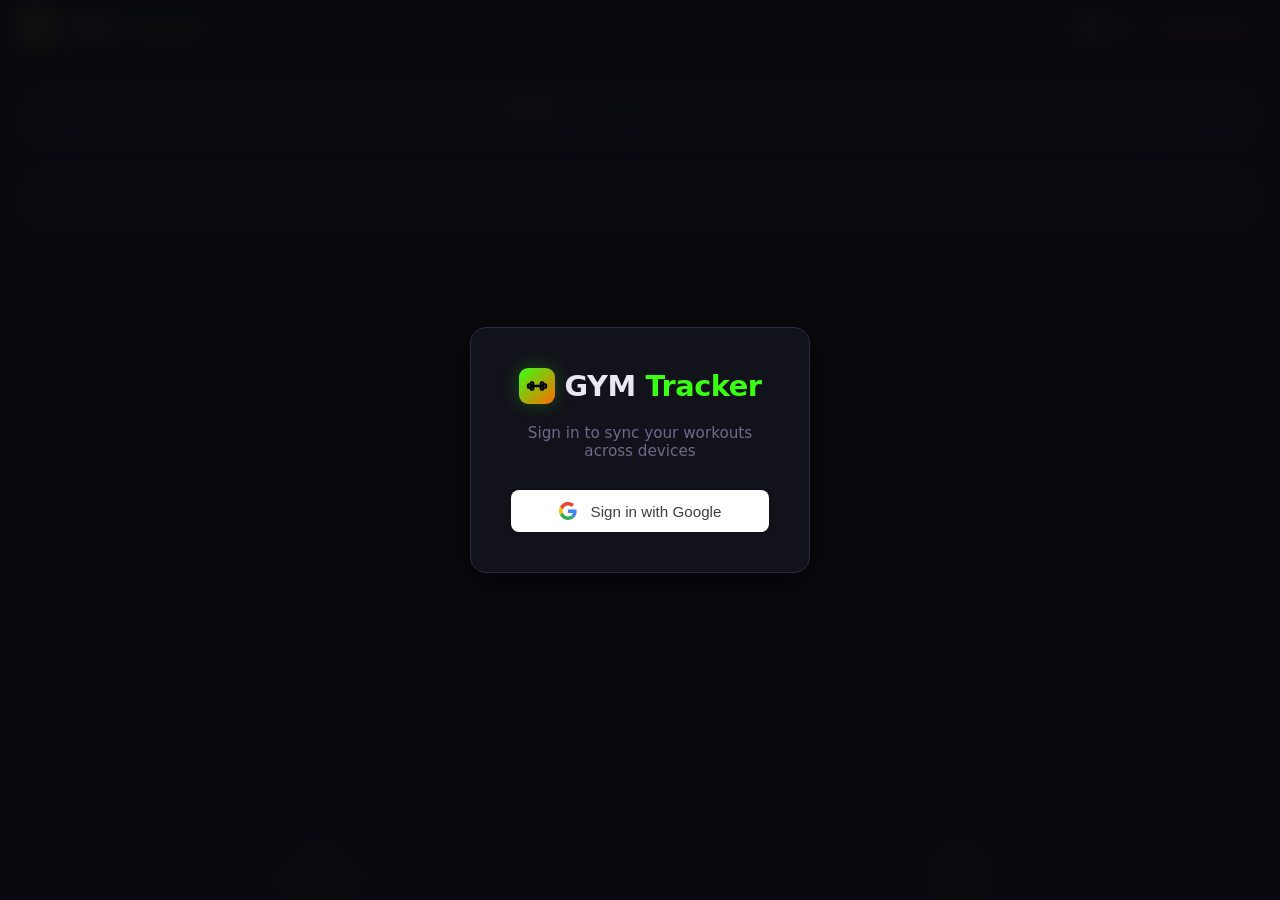
==== commit 237fc2ca: "pip" ====
--- a/index.html
+++ b/index.html
@@ -2,13 +2,23 @@
 <html lang="en">
 <head>
   <meta charset="UTF-8" />
-  <meta name="viewport" content="width=device-width, initial-scale=1.0" />
-  <meta name="theme-color" content="#0a0a0f" />
-  <meta name="description" content="GYM Tracker – Intermediate Advanced Workout PWA" />
+  <meta name="viewport" content="width=device-width, initial-scale=1.0, viewport-fit=cover" />
+  <meta name="theme-color" content="#0d0e12" />
+  <meta name="description" content="GYM Tracker – Track workouts, monitor progress, crush your goals." />
   <title>GYM Tracker</title>
+
+  <!-- PWA -->
   <link rel="manifest" href="manifest.json" />
   <link rel="icon" type="image/svg+xml" href="favicon.svg" />
   <link rel="shortcut icon" href="favicon.svg" />
+
+  <!-- iOS Safari PWA -->
+  <meta name="apple-mobile-web-app-capable" content="yes" />
+  <meta name="apple-mobile-web-app-status-bar-style" content="black-translucent" />
+  <meta name="apple-mobile-web-app-title" content="GYM Tracker" />
+  <link rel="apple-touch-icon" href="icons/apple-touch-icon.png" />
+  <link rel="apple-touch-icon" sizes="192x192" href="icons/icon-192.png" />
+
   <link rel="stylesheet" href="css/styles.css" />
 </head>
 <body>
@@ -47,6 +57,13 @@
           <svg width="14" height="14" viewBox="0 0 24 24" fill="none" stroke="currentColor" stroke-width="2.5" stroke-linecap="round" stroke-linejoin="round"><path d="M9 21H5a2 2 0 0 1-2-2V5a2 2 0 0 1 2-2h4"></path><polyline points="16 17 21 12 16 7"></polyline><line x1="21" y1="12" x2="9" y2="12"></line></svg>
         </button>
       </div>
+      <!-- Stats & Workouts top toggle -->
+      <button id="btn-top-stats" class="btn btn-ghost btn-sm" onclick="openStatsView()" title="Analytics & Progress">
+        📊 Stats
+      </button>
+      <button id="btn-top-workouts" class="btn btn-neon btn-sm" onclick="closeStatsView()" title="Back to Workouts" style="display: none;">
+        🏋️ Workouts
+      </button>
 
       <button class="btn btn-danger btn-sm" onclick="openConfirm()">
         🗑 Reset Week
--- a/css/styles.css
+++ b/css/styles.css
@@ -55,26 +55,40 @@
 }
 .header-inner {
   max-width: 1400px;
+  width: 100%;
+  box-sizing: border-box;
   margin: 0 auto;
-  height: 64px;
+  min-height: 56px;
   display: flex;
   align-items: center;
   justify-content: space-between;
-  gap: 16px;
+  gap: clamp(8px, 2vw, 16px);
+  flex-wrap: wrap;
 }
 .logo {
-  display: flex; align-items: center; gap: 10px;
-  font-size: 1.25rem; font-weight: 800; letter-spacing: -.5px;
+  display: flex; align-items: center; gap: clamp(6px, 1.5vw, 10px);
+  font-size: clamp(1.05rem, 2.5vw, 1.25rem); font-weight: 800; letter-spacing: -.5px;
+  flex-shrink: 0;
 }
 .logo-icon {
-  width: 36px; height: 36px; border-radius: 10px;
+  width: clamp(30px, 6vw, 36px); height: clamp(30px, 6vw, 36px); border-radius: 9px;
   background: linear-gradient(135deg, var(--neon), var(--neon2));
   display: flex; align-items: center; justify-content: center;
   font-size: 1.1rem; box-shadow: var(--glow);
+  flex-shrink: 0;
+}
+.logo-icon svg {
+  width: clamp(18px, 4vw, 22px);
+  height: clamp(18px, 4vw, 22px);
 }
 .logo span { color: var(--neon); }
 
-.header-actions { display: flex; align-items: center; gap: 10px; }
+.header-actions {
+  display: flex;
+  align-items: center;
+  gap: clamp(5px, 1.5vw, 10px);
+  flex-wrap: wrap;
+}
 
 /* ── Save indicator ─────────────────────────────────── */
 #save-indicator {
@@ -169,8 +183,10 @@
 /* ── Main ────────────────────────────────────────────── */
 main {
   max-width: 1400px;
+  width: 100%;
+  box-sizing: border-box;
   margin: 0 auto;
-  padding: 28px 20px 100px; /* added 100px bottom padding for the nav bar */
+  padding: clamp(14px, 2.5vw, 28px) clamp(10px, 2.5vw, 20px) 100px;
   position: relative; z-index: 1;
 }
 
@@ -230,8 +246,10 @@
 /* ── Days grid ──────────────────────────────────────── */
 .days-grid {
   display: grid;
-  grid-template-columns: repeat(auto-fill, minmax(320px, 1fr));
-  gap: 20px;
+  grid-template-columns: repeat(auto-fill, minmax(min(100%, 300px), 1fr));
+  gap: clamp(12px, 2.5vw, 20px);
+  width: 100%;
+  box-sizing: border-box;
 }
 
 /* ── Day card ───────────────────────────────────────── */
@@ -326,13 +344,16 @@
 
 .exercise-header {
   padding: 10px 12px;
-  display: flex; align-items: center; gap: 8px;
+  display: flex; align-items: center; justify-content: space-between; gap: 8px;
   border-bottom: 1px solid var(--border);
+  width: 100%;
+  box-sizing: border-box;
 }
 .exercise-name-link {
-  flex: 1; font-size: .9rem; font-weight: 600;
+  flex: 1 1 auto; min-width: 0; font-size: clamp(0.85rem, 2.2vw, 0.92rem); font-weight: 600;
   color: var(--neon); text-decoration: none;
   transition: color .15s;
+  overflow-wrap: break-word; word-break: break-word;
 }
 .exercise-name-link:hover { color: #fff; text-shadow: 0 0 12px var(--neon); }
 .exercise-name-link::after {
@@ -342,7 +363,7 @@
 }
 
 .btn-remove-ex {
-  width: 22px; height: 22px; border-radius: 50%;
+  width: 24px; height: 24px; border-radius: 50%;
   background: rgba(255,61,90,.1); border: 1px solid rgba(255,61,90,.2);
   color: var(--danger); font-size: .8rem; line-height: 1;
   display: flex; align-items: center; justify-content: center;
@@ -355,10 +376,12 @@
 }
 
 /* ── Sets ───────────────────────────────────────────── */
-.sets-container { padding: 10px 12px; display: flex; flex-direction: column; gap: 8px; }
+.sets-container { padding: 10px 12px; display: flex; flex-direction: column; gap: 8px; width: 100%; box-sizing: border-box; }
 
 .set-row {
-  display: flex; align-items: center; gap: 8px;
+  display: flex; align-items: center; gap: clamp(6px, 1.8vw, 10px);
+  width: 100%;
+  box-sizing: border-box;
   animation: setIn .25s ease both;
 }
 @keyframes setIn {
@@ -367,17 +390,20 @@
 }
 
 .set-label {
-  font-size: .72rem; font-weight: 700; color: var(--muted);
+  font-size: clamp(0.68rem, 1.8vw, 0.72rem); font-weight: 700; color: var(--muted);
   text-transform: uppercase; letter-spacing: .04em;
-  min-width: 44px; flex-shrink: 0;
+  flex: 0 0 clamp(38px, 10vw, 46px);
+  min-width: 0;
 }
 
 .set-input {
-  flex: 1; background: var(--bg);
+  flex: 1 1 0; min-width: 0; width: 100%;
+  background: var(--bg);
   border: 1px solid var(--border); border-radius: 6px;
-  color: var(--text); font-size: .85rem; font-family: var(--font);
-  padding: 6px 10px; outline: none;
+  color: var(--text); font-size: clamp(0.84rem, 2vw, 0.9rem); font-family: var(--font);
+  padding: clamp(6px, 1.8vw, 8px) clamp(8px, 2vw, 12px); outline: none;
   transition: border-color .15s, box-shadow .15s;
+  box-sizing: border-box;
 }
 .set-input::placeholder { color: var(--muted); font-size: .78rem; }
 .set-input:focus {
@@ -554,10 +580,127 @@
 }
 footer a { color: var(--neon); text-decoration: none; }
 
-/* ── Responsive ─────────────────────────────────────── */
-@media (max-width: 640px) {
-  .days-grid   { grid-template-columns: 1fr; }
-  .week-header { flex-direction: column; align-items: flex-start; }
+/* ── Mobile Responsive (≤768px) ────────────────────── */
+@media (max-width: 768px) {
+  /* Stack day cards into a fluid single vertical column */
+  .days-grid {
+    display: flex;
+    flex-direction: column;
+    width: 100%;
+    gap: clamp(12px, 3vw, 16px);
+  }
+
+  /* Compact fluid main padding */
+  main {
+    padding: clamp(12px, 3vw, 16px) clamp(8px, 2.5vw, 14px) 100px;
+    width: 100%;
+    box-sizing: border-box;
+  }
+
+  /* Header: compact height, flexible wrapping */
+  .header-inner {
+    height: auto;
+    min-height: 50px;
+    padding: 8px 0;
+    flex-wrap: wrap;
+    gap: 6px;
+  }
+
+  /* Smaller fluid logo on mobile */
+  .logo {
+    font-size: clamp(0.95rem, 3vw, 1.1rem);
+    gap: 6px;
+  }
+  .logo-icon {
+    width: clamp(28px, 7vw, 32px);
+    height: clamp(28px, 7vw, 32px);
+    border-radius: 8px;
+  }
+  .logo-icon svg {
+    width: clamp(16px, 4vw, 18px);
+    height: clamp(16px, 4vw, 18px);
+  }
+
+  /* Header actions: fluid flex wrapping without overflowing */
+  .header-actions {
+    gap: clamp(3px, 1.2vw, 6px);
+    flex-wrap: wrap;
+    justify-content: flex-end;
+    flex: 1 1 auto;
+  }
+
+  /* Compact buttons on mobile */
+  .btn-sm {
+    padding: 5px clamp(6px, 1.5vw, 10px);
+    font-size: clamp(0.7rem, 2vw, 0.75rem);
+    white-space: nowrap;
+  }
+
+  /* Week nav: fluid 2-tier layout that never overflows on small screens */
+  .week-nav {
+    padding: clamp(8px, 2vw, 10px) clamp(6px, 1.5vw, 10px);
+    gap: clamp(4px, 1.5vw, 8px);
+    flex-wrap: wrap;
+    justify-content: space-between;
+  }
+  .week-nav-center {
+    order: -1;
+    width: 100%;
+    flex: 0 0 100%;
+    margin-bottom: 2px;
+  }
+
+  /* Touch target: Add Exercise button full width and easy to tap */
+  .add-exercise-area .btn {
+    min-height: 48px;
+    font-size: clamp(0.82rem, 2.2vw, 0.88rem);
+    width: 100%;
+    justify-content: center;
+  }
+
+  /* Touch target: set input fields */
+  .set-input {
+    min-height: 44px;
+    font-size: clamp(0.85rem, 2.2vw, 0.92rem);
+  }
+
+  /* Modal: full-width sheet on mobile */
+  .modal-overlay {
+    padding: 0;
+    align-items: flex-end;
+  }
+  .modal {
+    max-height: 90vh;
+    border-radius: var(--radius) var(--radius) 0 0;
+    width: 100%;
+    max-width: 100%;
+    margin: 0;
+  }
+  .modal-search {
+    min-height: 44px;
+    font-size: 0.95rem;
+  }
+  .btn-custom-toggle {
+    min-height: 44px;
+  }
+
+  /* Modal exercise items: bigger tap targets */
+  .db-item {
+    min-height: 48px;
+  }
+
+  /* Bottom nav: respect safe area (notched phones) */
+  .bottom-nav {
+    height: auto;
+    min-height: 60px;
+    padding-bottom: env(safe-area-inset-bottom, 0px);
+  }
+
+  /* User avatar smaller */
+  .user-profile img {
+    width: 24px;
+    height: 24px;
+  }
 }
 
 /* ── Pulse animation ────────────────────────────────── */
@@ -590,31 +733,30 @@
 */
 
 .week-nav {
-  /* One horizontal row, vertically centred, never wraps */
   display: flex;
   flex-direction: row;
   align-items: center;
-  flex-wrap: nowrap;
-  gap: 12px;
+  gap: clamp(6px, 1.8vw, 12px);
+  width: 100%;
+  box-sizing: border-box;
 
   background: var(--card);
   border: 1px solid var(--border);
   border-radius: var(--radius);
-  padding: 12px 16px;
+  padding: clamp(8px, 2vw, 12px) clamp(8px, 2vw, 16px);
   margin-bottom: 14px;
   box-shadow: var(--shadow);
-  min-height: 60px;
+  min-height: 56px;
 }
 
 /* ── Arrow buttons ‹ › ───────────────────────────────── */
 .btn-week-nav {
-  /* Explicit flex item – fixed square, never shrinks */
   display: flex;
   align-items: center;
   justify-content: center;
   flex-shrink: 0;
-  width: 36px;
-  height: 36px;
+  width: clamp(32px, 8vw, 36px);
+  height: clamp(32px, 8vw, 36px);
 
   background: var(--card2);
   border: 1px solid var(--border);
@@ -629,11 +771,10 @@
   box-shadow: var(--glow);
 }
 .btn-week-nav:active { transform: scale(.92); }
-.btn-week-nav svg { display: block; flex-shrink: 0; }
+.btn-week-nav svg { display: block; flex-shrink: 0; width: clamp(14px, 3.5vw, 16px); height: clamp(14px, 3.5vw, 16px); }
 
 /* ── Center block (week label + badge + date) ────────── */
 .week-nav-center {
-  /* Takes all remaining space, content centred */
   flex: 1 1 auto;
   min-width: 0;          /* allow shrink without overflow */
   display: flex;
@@ -644,27 +785,26 @@
   text-align: center;
 }
 
-/* Top row: bold week number + coloured badge — always one line */
+/* Top row: bold week number + coloured badge */
 .week-nav-top {
   display: flex;
   flex-direction: row;
   align-items: center;
   justify-content: center;
-  flex-wrap: nowrap;
-  gap: 8px;
-  white-space: nowrap;
+  flex-wrap: wrap;
+  gap: clamp(4px, 1.5vw, 8px);
 }
 
 .week-label-text {
-  font-size: 1rem;
+  font-size: clamp(0.85rem, 2.5vw, 1rem);
   font-weight: 800;
   letter-spacing: -.3px;
   white-space: nowrap;
 }
 
-/* Date range row — always one line */
+/* Date range row */
 .week-date-range {
-  font-size: .76rem;
+  font-size: clamp(0.68rem, 1.8vw, 0.76rem);
   color: var(--muted);
   white-space: nowrap;
   letter-spacing: .01em;
@@ -675,11 +815,11 @@
   display: inline-flex;
   align-items: center;
   white-space: nowrap;
-  font-size: .62rem;
+  font-size: clamp(0.55rem, 1.4vw, 0.62rem);
   font-weight: 700;
   text-transform: uppercase;
   letter-spacing: .08em;
-  padding: 2px 8px;
+  padding: 2px clamp(5px, 1.2vw, 8px);
   border-radius: 20px;
   line-height: 1.6;
   flex-shrink: 0;
@@ -701,10 +841,11 @@
 }
 
 /* ── Today button – pinned to the right ──────────────── */
-/* Override .btn defaults that could cause layout issues */
 #btn-today {
   flex-shrink: 0;
   white-space: nowrap;
+  padding: clamp(4px, 1.2vw, 6px) clamp(8px, 1.8vw, 12px);
+  font-size: clamp(0.72rem, 1.8vw, 0.78rem);
 }
 
 /* ════════════════════════════════════════════════════════════
@@ -724,13 +865,15 @@
   align-items: center;
   flex-wrap: nowrap;
   gap: 0;
+  width: 100%;
+  box-sizing: border-box;
 
   background: var(--card);
   border: 1px solid var(--border);
   border-radius: var(--radius);
-  padding: 16px 20px;
+  padding: clamp(10px, 2.5vw, 16px) clamp(8px, 2vw, 20px);
   margin-bottom: 24px;
-  min-height: 76px;
+  min-height: 68px;
   box-shadow: var(--shadow);
 }
 
@@ -739,8 +882,9 @@
   flex: 1;
   text-align: center;
   color: var(--muted);
-  font-size: .85rem;
+  font-size: clamp(0.78rem, 2vw, 0.85rem);
   font-style: italic;
+  padding: 8px;
 }
 
 /* Each stat column */
@@ -752,13 +896,13 @@
   align-items: center;
   justify-content: center;
   text-align: center;
-  padding: 0 8px;
+  padding: 0 clamp(2px, 1vw, 8px);
 }
 .stat-item--progress { flex: 1.4 1 0; }
 
 /* The big number */
 .stat-value {
-  font-size: 1.45rem;
+  font-size: clamp(1.15rem, 3.5vw, 1.45rem);
   font-weight: 800;
   line-height: 1;
   margin-bottom: 4px;
@@ -769,21 +913,21 @@
 
 /* Fraction suffix  "/32" */
 .stat-of {
-  font-size: .72rem;
+  font-size: clamp(0.68rem, 1.8vw, 0.72rem);
   font-weight: 600;
   color: var(--muted);
 }
 
 /* "%" suffix */
 .stat-unit {
-  font-size: .78rem;
+  font-size: clamp(0.72rem, 1.8vw, 0.78rem);
   font-weight: 600;
   color: var(--muted);
 }
 
 /* Label underneath the number */
 .stat-label {
-  font-size: .65rem;
+  font-size: clamp(0.6rem, 1.5vw, 0.65rem);
   color: var(--muted);
   text-transform: uppercase;
   letter-spacing: .07em;
@@ -794,14 +938,14 @@
 /* Thin vertical divider between columns */
 .stat-divider {
   width: 1px;
-  height: 40px;
+  height: clamp(30px, 8vw, 40px);
   background: var(--border);
   flex-shrink: 0;
 }
 
 /* Mini progress bar (completion column) */
 .stat-progress-bar {
-  width: 68px;
+  width: min(100%, 80px);
   height: 4px;
   background: var(--border);
   border-radius: 2px;
@@ -830,14 +974,28 @@
   /* Stats: 2×2 grid + completion below */
   .week-stats {
     flex-wrap: wrap;
-    justify-content: center;
-    gap: 12px;
-    padding: 14px;
-  }
-  .stat-item       { flex: 0 0 calc(50% - 1px); min-width: 100px; }
-  .stat-item--progress { flex: 0 0 100%; border-top: 1px solid var(--border); padding-top: 10px; }
+    justify-content: space-around;
+    gap: clamp(8px, 2vw, 12px);
+    padding: clamp(10px, 2.5vw, 14px);
+  }
+  .stat-item {
+    flex: 1 1 calc(50% - 10px);
+    min-width: 0;
+    max-width: 50%;
+    box-sizing: border-box;
+    padding: 4px;
+  }
+  .stat-item--progress {
+    flex: 1 1 100%;
+    max-width: 100%;
+    border-top: 1px solid var(--border);
+    padding-top: 10px;
+  }
   .stat-divider    { display: none; }
-  .stat-value      { font-size: 1.2rem; }
+  .stat-value      { font-size: clamp(1.1rem, 3.5vw, 1.25rem); }
+  .stat-progress-bar {
+    width: min(100%, 140px);
+  }
 }
 
 /* ════════════════════════════════════════════════════════════
@@ -1057,18 +1215,23 @@
 /* Grid layout for displaying all exercise progression cards */
 .stats-charts-grid {
   display: grid;
-  grid-template-columns: repeat(auto-fill, minmax(420px, 1fr));
-  gap: 20px;
+  grid-template-columns: repeat(auto-fill, minmax(min(100%, 300px), 1fr));
+  gap: clamp(12px, 2.5vw, 20px);
+  width: 100%;
+  box-sizing: border-box;
 }
 
 .chart-card {
   background: var(--card);
   border: 1px solid var(--border);
   border-radius: var(--radius);
-  padding: 22px;
+  padding: clamp(14px, 3vw, 22px);
   box-shadow: var(--shadow);
   display: flex;
   flex-direction: column;
+  width: 100%;
+  min-width: 0;
+  box-sizing: border-box;
   transition: border-color 0.2s ease, box-shadow 0.2s ease;
 }
 
@@ -1081,21 +1244,25 @@
   display: flex;
   justify-content: space-between;
   align-items: flex-start;
-  gap: 12px;
-  margin-bottom: 18px;
+  gap: clamp(8px, 2vw, 14px);
+  margin-bottom: 16px;
+  width: 100%;
+  box-sizing: border-box;
 }
 
 .chart-card h3,
 .exercise-progression-title {
-  font-size: 1.15rem;
+  font-size: clamp(1rem, 2.8vw, 1.15rem);
   font-weight: 700;
   color: var(--text);
   margin-bottom: 4px;
   line-height: 1.3;
+  overflow-wrap: break-word;
+  word-break: break-word;
 }
 
 .chart-subtitle {
-  font-size: 0.82rem;
+  font-size: clamp(0.75rem, 1.8vw, 0.82rem);
   color: var(--muted);
 }
 
@@ -1104,7 +1271,7 @@
   display: inline-flex;
   align-items: baseline;
   gap: 3px;
-  padding: 5px 11px;
+  padding: 4px clamp(8px, 2vw, 11px);
   background: rgba(57, 255, 20, 0.08);
   border: 1px solid rgba(57, 255, 20, 0.25);
   border-radius: 8px;
@@ -1113,14 +1280,14 @@
 }
 
 .chart-stat-badge .badge-num {
-  font-size: 1.05rem;
+  font-size: clamp(0.95rem, 2.5vw, 1.05rem);
   font-weight: 800;
   color: var(--neon);
   line-height: 1;
 }
 
 .chart-stat-badge .badge-unit {
-  font-size: 0.72rem;
+  font-size: clamp(0.65rem, 1.6vw, 0.72rem);
   font-weight: 700;
   color: var(--neon);
   opacity: 0.8;
@@ -1129,23 +1296,23 @@
 
 .chart-container {
   position: relative;
-  height: 260px;
-  width: 100%;
-}
-
-@media (max-width: 600px) {
+  height: clamp(200px, 45vw, 260px);
+  width: 100%;
+  min-width: 0;
+}
+
+@media (max-width: 768px) {
   .stats-charts-grid {
-    grid-template-columns: 1fr;
-    gap: 16px;
-  }
-  .chart-container {
-    height: 230px;
+    display: flex;
+    flex-direction: column;
+    width: 100%;
+    gap: clamp(12px, 3vw, 16px);
   }
   .chart-card {
-    padding: 16px;
+    padding: clamp(12px, 3vw, 16px);
   }
   .stats-page-title {
-    font-size: 1.5rem;
-  }
-}
-
+    font-size: clamp(1.35rem, 4.5vw, 1.6rem);
+  }
+}
+
